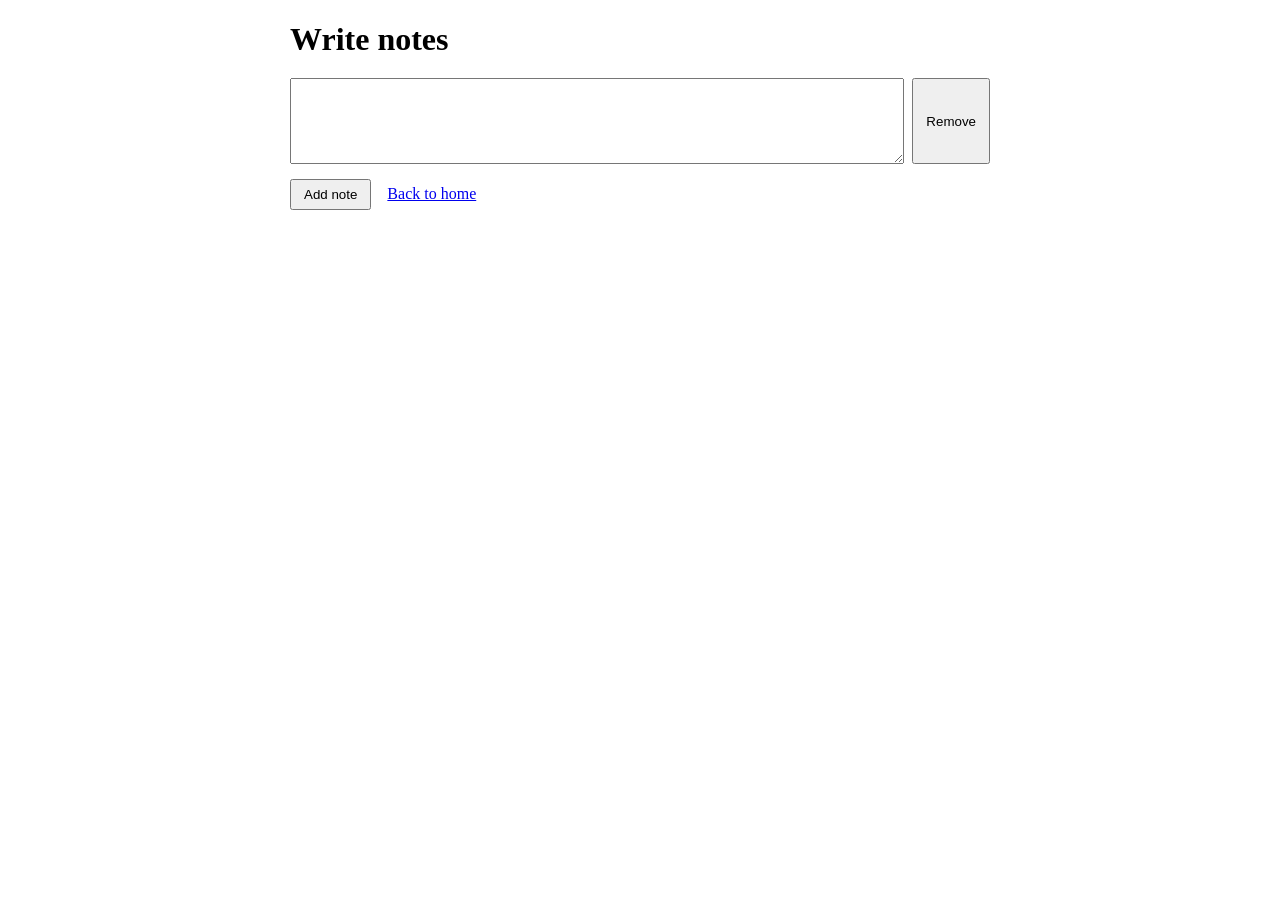
==== COMP4537/labs/2/writer.html @ caf0123d "Added Lab 2 project, note taking app" ====
<!DOCTYPE html>
<html lang="en">
    <head>
        <meta charset="UTF-8">
        <meta name="viewport" content="width=device-width, initial-scale=1.0">
        <title>Write notes</title>
        <link rel="stylesheet" href="./css/style.css">
        <script type="module" src="./js/script.js" defer></script>
    </head>
    <body data-page="writer">
        <main class="app-page">
            <header class="page-header">
                <h1 id="writerTitle"></h1>
                <p id="savedTime" class="status" aria-live="polite"></p>
            </header>
            <section id="notes" class="notes" aria-label="Notes"></section>
            <button type="button" id="addButton" class="primary-button"></button>
            <a href="./index.html" id="writerBack" class="back-link"></a>
        </main>
    </body>
</html>
<!DOCTYPE html>
<html lang="en">
    <head>
        <meta charset="UTF-8">
        <meta name="viewport" content="width=device-width, initial-scale=1.0">
        <title>Lab 2</title>
    </head>
    <body>
        <h1></h1>
    </body>
</html>
---- COMP4537/labs/2/css/style.css ----
body {
	margin: 20px;
}

.home-page,
.app-page {
	max-width: 700px;
	margin: 0 auto;
}


h1 {
	margin-bottom: 10px;
}

h2 {
	margin-bottom: 25px;
}

.page-links {
	display: flex;
	gap: 10px;
}

.page-links a,
.primary-button,
.back-link,
.remove-button {
	padding: 6px 12px;
}

.page-header {
	margin-bottom: 20px;
}

.status {
	margin: 0;
}

.notes {
	margin-bottom: 15px;
}

.note {
	display: flex;
	gap: 8px;
	margin-bottom: 10px;
}

textarea {
	width: 100%;
	min-height: 80px;
}

.back-link {
	margin-top: 25px;
}

@media (max-width: 560px) {
	.note {
		display: grid;
	}
}
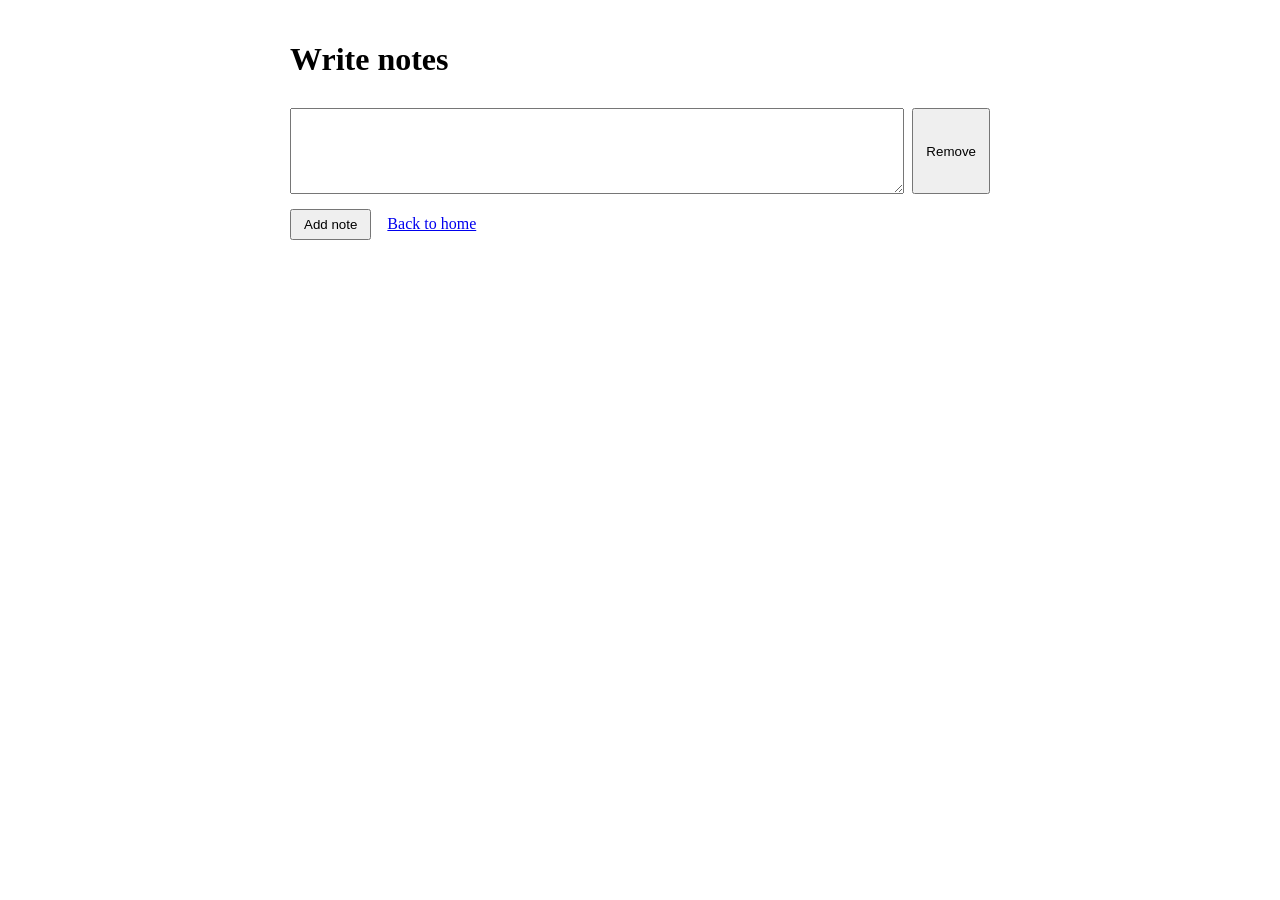
==== commit bdca0996: "Removed leftover html block from writer page" ====
--- a/COMP4537/labs/2/writer.html
+++ b/COMP4537/labs/2/writer.html
@@ -19,14 +19,3 @@
         </main>
     </body>
 </html>
-<!DOCTYPE html>
-<html lang="en">
-    <head>
-        <meta charset="UTF-8">
-        <meta name="viewport" content="width=device-width, initial-scale=1.0">
-        <title>Lab 2</title>
-    </head>
-    <body>
-        <h1></h1>
-    </body>
-</html>
--- a/COMP4537/labs/2/css/style.css
+++ b/COMP4537/labs/2/css/style.css
@@ -30,11 +30,16 @@
 }
 
 .page-header {
+	display: flex;
+	align-items: baseline;
+	justify-content: space-between;
+	gap: 20px;
 	margin-bottom: 20px;
 }
 
 .status {
 	margin: 0;
+	text-align: right;
 }
 
 .notes {
@@ -57,6 +62,15 @@
 }
 
 @media (max-width: 560px) {
+	.page-header {
+		display: block;
+	}
+
+	.status {
+		margin-top: 5px;
+		text-align: left;
+	}
+
 	.note {
 		display: grid;
 	}
